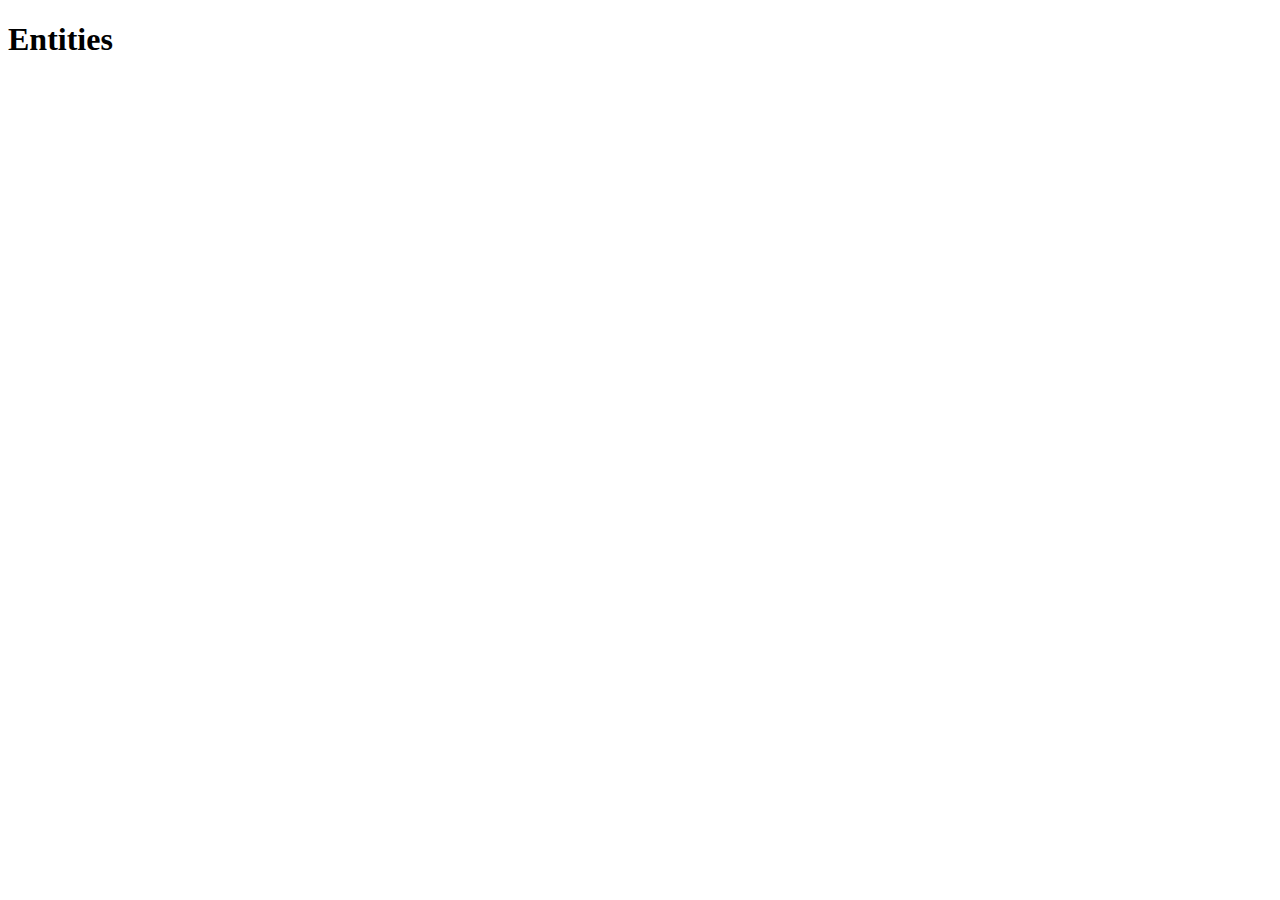
==== App/templates/index.html @ 15c267bb "Finished basic test for flask" ====
<!DOCTYPE html>
<html lang="en">
<head>
    <meta charset="UTF-8">
    <meta name="viewport" content="width=device-width, initial-scale=1.0">
    <title>Project 2</title>
    <script src="https://d3js.org/d3.v5.min.js"></script>
</head>
<body>
    <h1>Entities</h1>
    <ul id="listed">

    </ul>
    <script src="../static/js/app.js"></script>
</body>
</html>
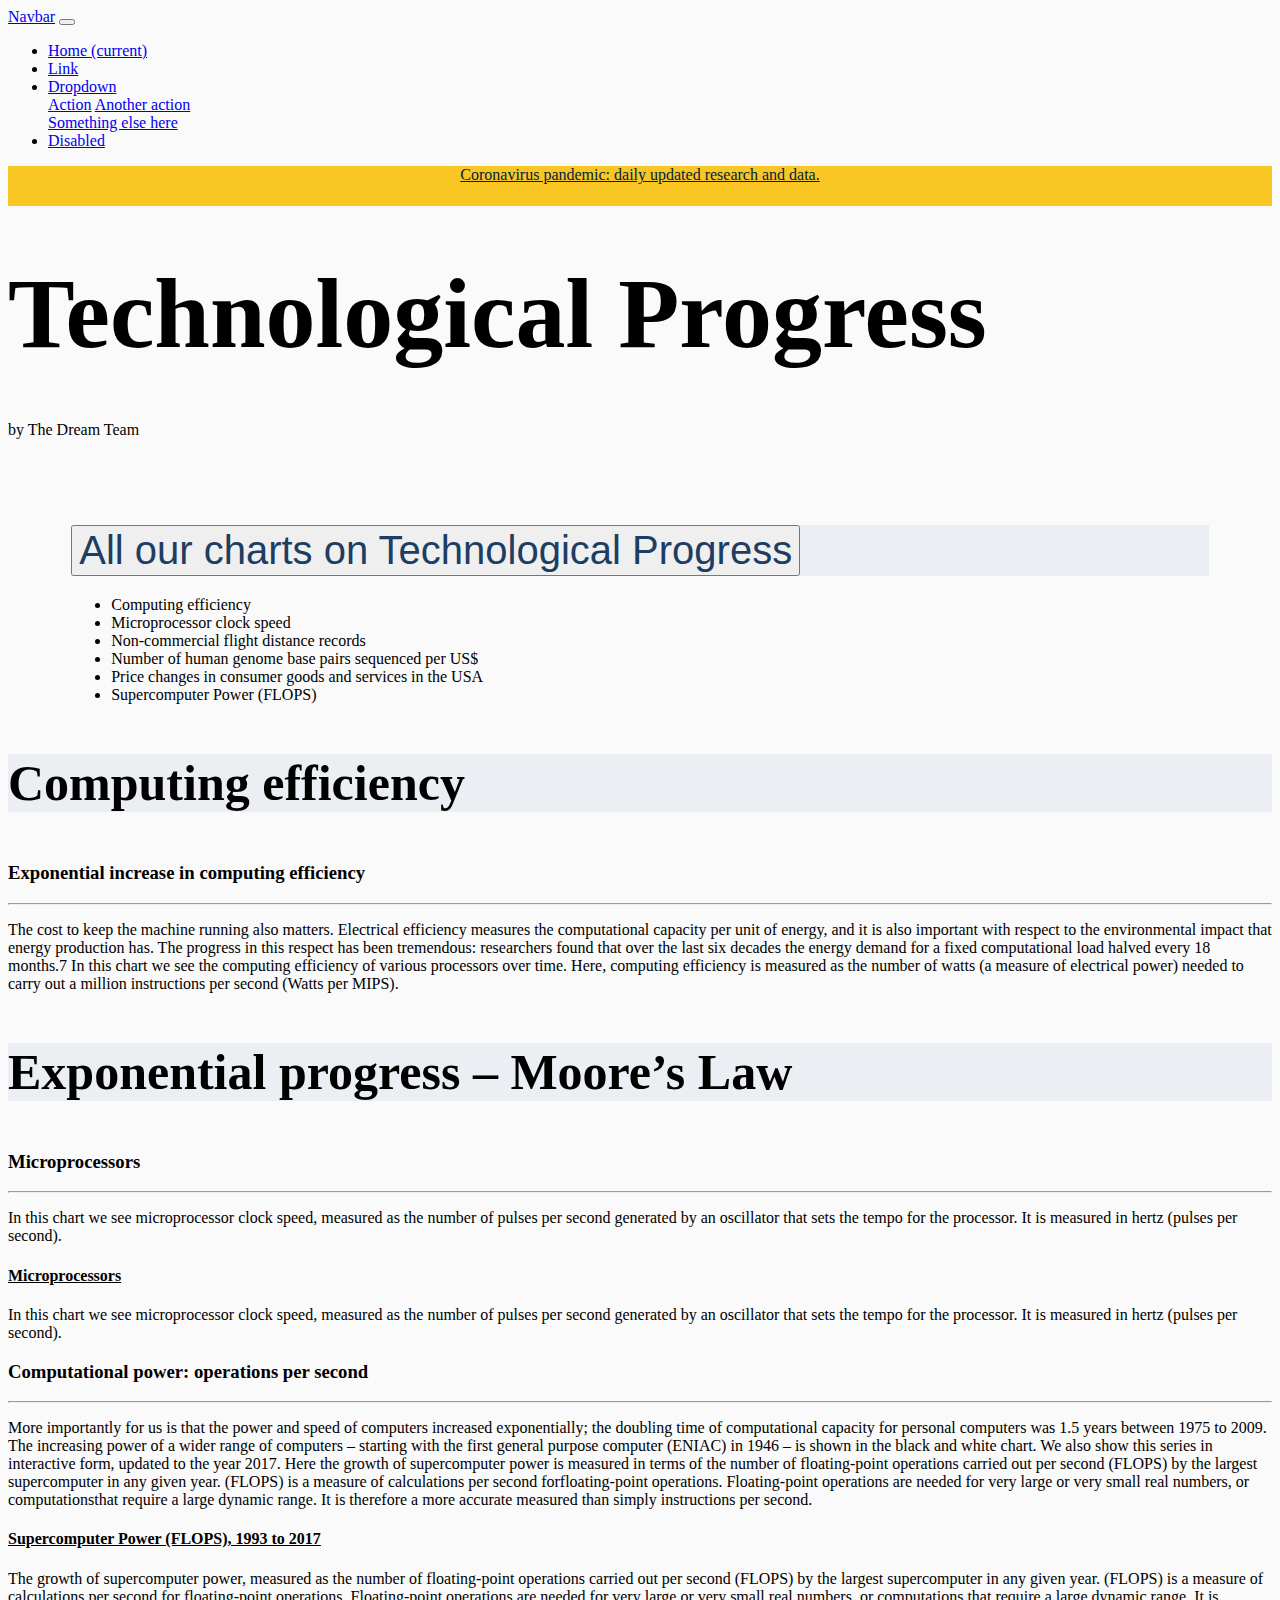
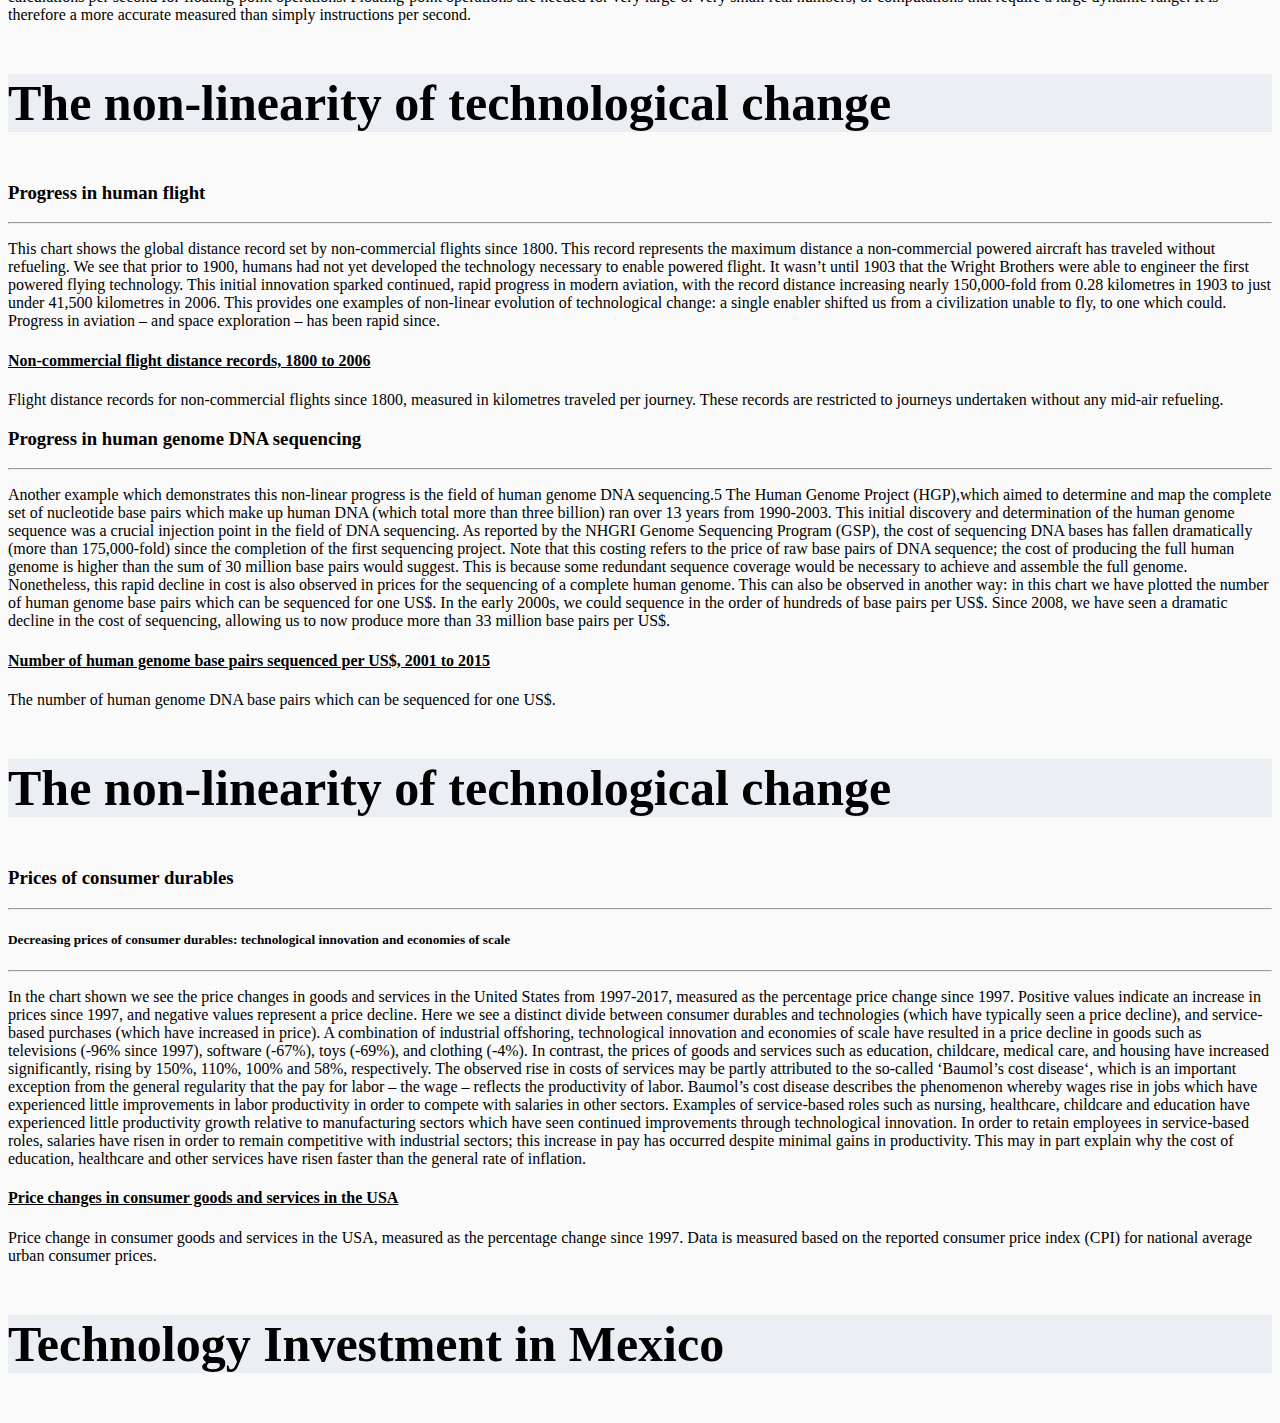
==== commit 2d3736b4: "Proyecto 2" ====
--- a/App/templates/index.html
+++ b/App/templates/index.html
@@ -1,16 +1,384 @@
 <!DOCTYPE html>
 <html lang="en">
-<head>
-    <meta charset="UTF-8">
-    <meta name="viewport" content="width=device-width, initial-scale=1.0">
-    <title>Project 2</title>
-    <script src="https://d3js.org/d3.v5.min.js"></script>
-</head>
-<body>
-    <h1>Entities</h1>
-    <ul id="listed">
-
-    </ul>
-    <script src="../static/js/app.js"></script>
-</body>
-</html>+    <head>
+        <meta charset="UTF-8">
+        <meta
+        name="viewport" content="width=device-width, initial-scale=1.0">
+        <!-- JS, Popper.js, and jQuery -->
+        <script src="https://code.jquery.com/jquery-3.5.1.slim.min.js" integrity="sha384-DfXdz2htPH0lsSSs5nCTpuj/zy4C+OGpamoFVy38MVBnE+IbbVYUew+OrCXaRkfj" crossorigin="anonymous"></script>
+        <script src="https://cdn.jsdelivr.net/npm/popper.js@1.16.0/dist/umd/popper.min.js" integrity="sha384-Q6E9RHvbIyZFJoft+2mJbHaEWldlvI9IOYy5n3zV9zzTtmI3UksdQRVvoxMfooAo" crossorigin="anonymous"></script>
+        <script src="https://stackpath.bootstrapcdn.com/bootstrap/4.5.0/js/bootstrap.min.js" integrity="sha384-OgVRvuATP1z7JjHLkuOU7Xw704+h835Lr+6QL9UvYjZE3Ipu6Tp75j7Bh/kR0JKI" crossorigin="anonymous"></script>
+        <title>Technological Progress</title>
+        <!-- CSS only -->
+        <link rel="stylesheet" href="https://stackpath.bootstrapcdn.com/bootstrap/4.5.0/css/bootstrap.min.css" integrity="sha384-9aIt2nRpC12Uk9gS9baDl411NQApFmC26EwAOH8WgZl5MYYxFfc+NcPb1dKGj7Sk" crossorigin="anonymous">
+        <link rel="stylesheet" href="styles.css">
+        <link rel="icon" href="img/apple-touch-icon.png">
+        <title>Project 2</title>
+        <script src="https://d3js.org/d3.v5.min.js"></script>
+        <link rel="icon" href="static/favicon.ico" type="image/x-icon">
+        <script src="https://cdn.plot.ly/plotly-latest.min.js"></script>
+    </head>
+    <body>
+        <header>
+            <nav class="navbar navbar-expand-lg navbar-dark bg-primary">
+                <a class="navbar-brand" href="#">Navbar</a>
+                <button class="navbar-toggler" type="button" data-toggle="collapse" data-target="#navbarSupportedContent" aria-controls="navbarSupportedContent" aria-expanded="false" aria-label="Toggle navigation">
+                    <span class="navbar-toggler-icon"></span>
+                </button>
+
+                <div class="collapse navbar-collapse" id="navbarSupportedContent">
+                    <ul class="navbar-nav mr-auto">
+                        <li class="nav-item active">
+                            <a class="nav-link" href="#">Home
+                                <span class="sr-only">(current)</span>
+                            </a>
+                        </li>
+                        <li class="nav-item">
+                            <a class="nav-link" href="#">Link</a>
+                        </li>
+                        <li class="nav-item dropdown">
+                            <a class="nav-link dropdown-toggle" href="#" id="navbarDropdown" role="button" data-toggle="dropdown" aria-haspopup="true" aria-expanded="false">
+                                Dropdown
+                            </a>
+                            <div class="dropdown-menu" aria-labelledby="navbarDropdown">
+                                <a class="dropdown-item" href="#">Action</a>
+                                <a class="dropdown-item" href="#">Another action</a>
+                                <div class="dropdown-divider"></div>
+                                <a class="dropdown-item" href="#">Something else here</a>
+                            </div>
+                        </li>
+                        <li class="nav-item">
+                            <a class="nav-link disabled" href="#" tabindex="-1" aria-disabled="true">Disabled</a>
+                        </li>
+                    </ul>
+                </div>
+            </nav>
+
+            <div class="info">
+                <a href="https://ourworldindata.org/coronavirus">Coronavirus pandemic: daily updated research and data.</a>
+
+            </div>
+
+        </header>
+        <main>
+
+            <section class="hero1">
+                <div class="container">
+                    <div class="row">
+                        <div class="col-12">
+                            <h1>
+                                Technological Progress
+                            </h1>
+                            <p>
+                                by The Dream Team
+                            </p>
+                            <!-- <ul>
+                                <li><a href="https://ourworldindata.org/technological-progress#licence
+                                                                                                                                                                                                                                                                                ">Reuse our work freely</a></li>
+                                <li><a href="https://ourworldindata.org/technological-progress#citation">Cite this research</a></li>
+                            </ul> -->
+                        </div>
+
+                    </div>
+                </div>
+
+            </section>
+
+            <section class="data">
+                <div class="cuadro">
+                    <div class="row">
+                        <div class="col-12">
+                            <div class="accordion" id="accordionExample">
+                                <div class="card">
+                                    <div class="card-header" id="headingOne">
+                                        <h2 class="mb-0">
+                                            <button class="btn btn-link btn-block text-left" type="button" data-toggle="collapse" data-target="#collapseOne" aria-expanded="true" aria-controls="collapseOne">
+                                                All our charts on Technological Progress
+                                            </button>
+                                        </h2>
+                                    </div>
+
+                                    <div id="collapseOne" class="collapse show" aria-labelledby="headingOne" data-parent="#accordionExample">
+                                        <div class="card-body">
+                                            <div class="row">
+                                                <div class="col-12 ">
+                                                    <ul>
+                                                        <li id="primerLink">Computing efficiency</li>
+
+                                                        <li id="microLink">
+                                                            Microprocessor clock speed</li>
+
+                                                        <li id="nonCommercialLink">
+                                                            Non-commercial flight distance records</li>
+                                                        <li id="numberHumanLink">
+                                                            Number of human genome base pairs sequenced per US$</li>
+                                                        <li id="priceLink">
+                                                            Price changes in consumer goods and services in the USA</li>
+                                                        <li id="supercomputerLink">
+                                                            Supercomputer Power (FLOPS)</li>
+                                                    </ul>
+                                                </div>
+                                                <div class="col-12 ">
+                                                    <div id="plot"></div>
+                                                </div>
+                                            </div>
+
+                                        </div>
+                                    </div>
+                                </div>
+
+                            </div>
+                        </div>
+                    </div>
+                </div>
+            </section>
+            <!-- <div id="plot2"></div>
+                                                <div id="plot3"></div>
+                                                <div id="plot4"></div>
+                                                <div id="plot5"></div>
+                                                <div id="plot6"></div>
+                                                <div id="plot7"></div> -->
+
+
+            <section class="hero mt-5">
+                <div class="container">
+                    <div class="row">
+                        <div class="col-12 text-center">
+                            <h1>
+                                Computing efficiency
+                            </h1>
+
+
+                        </div>
+
+                    </div>
+                </div>
+
+            </section>
+
+            <section class="articleComputing mt-5 pr-5 pl-5">
+                <div class="">
+                    <div class="row">
+                        <div class="col-12 col-sm-6">
+                            <h3>Exponential increase in computing efficiency</h3>
+                            <hr>
+                            <p>The cost to keep the machine running also matters. Electrical efficiency measures the computational capacity per unit of energy, and it is also important with respect to the environmental impact that energy production has.
+                                                                
+                                                                                                The progress in this respect has been tremendous: researchers found that over the last six decades the energy demand for a fixed computational load halved every 18 months.7
+                                                                                                
+                                                                                                In this chart we see the computing efficiency of various processors over time. Here, computing efficiency is measured as the number of watts (a measure of electrical power) needed to carry out a million instructions per second (Watts per MIPS).</p>
+
+                        </div>
+                        <div class="col-12 col-sm-6">
+                            <div id="plot2"></div>
+                        </div>
+                    </div>
+                </div>
+
+            </section>
+
+            <section class="hero mt-5">
+                <div class="container">
+                    <div class="row">
+                        <div class="col-12 text-center">
+                            <h1>
+                                Exponential progress – Moore’s Law
+                            </h1>
+
+
+                        </div>
+
+                    </div>
+                </div>
+
+            </section>
+
+            <section class="articleComputing mt-5 pr-5 pl-5">
+                <div class="">
+                    <div class="row">
+                        <div class="col-12 col-sm-6">
+                            <h3>Microprocessors</h3>
+                            <hr>
+                            <p>In this chart we see microprocessor clock speed, measured as the number of pulses per second generated by an oscillator that sets the tempo for the processor. It is measured in hertz (pulses per second).</p>
+
+                        </div>
+                        <div class="col-12 col-sm-6">
+                            <h4 class="tituloGrafico">Microprocessors</h4>
+                            
+                            <p>In this chart we see microprocessor clock speed, measured as the number of pulses per second generated by an oscillator that sets the tempo for the processor. It is measured in hertz (pulses per second).</p>
+                            <div id="plot3"></div>
+                        </div>
+                    </div>
+                </div>
+
+            </section>
+
+
+            <section class="articleComputing mt-5 pr-5 pl-5">
+                <div class="">
+                    <div class="row">
+                        <div class="col-12 col-sm-6">
+                            <h3>Computational power: operations per second</h3>
+                            <hr>
+                            <p>More importantly for us is that the power and speed of computers increased exponentially; the doubling time of computational capacity for personal computers was 1.5 years between 1975 to 2009. The increasing power of a wider range of computers – starting with the first general purpose computer (ENIAC) in 1946 – is shown in the black and white chart.
+
+                                We also show this series in interactive form, updated to the year 2017. Here the growth of supercomputer power is measured in terms of the number of floating-point operations carried out per second (FLOPS) by the largest supercomputer in any given year. (FLOPS) is a measure of calculations per second forfloating-point operations. Floating-point operations are needed for very large or very small real numbers, or computationsthat require a large dynamic range. It is therefore a more accurate measured than simply instructions per second.</p>
+
+                        </div>
+                        <div class="col-12 col-sm-6">
+                            <h4 class="tituloGrafico">Supercomputer Power (FLOPS), 1993 to 2017</h4>
+                            
+                            <p>The growth of supercomputer power, measured as the number of floating-point operations carried out
+                                per second (FLOPS) by the largest supercomputer in any given year. (FLOPS) is a measure of
+                                calculations per second for floating-point operations. Floating-point operations are needed for very
+                                large or very small real numbers, or computations that require a large dynamic range. It is therefore a
+                                more accurate measured than simply instructions per second.</p>
+                            <div id="plot75"></div>
+                        </div>
+                    </div>
+                </div>
+
+            </section>
+
+            
+
+            <section class="hero mt-5">
+                <div class="container">
+                    <div class="row">
+                        <div class="col-12 text-center">
+                            <h1>
+                                The non-linearity of technological change
+                            </h1>
+
+
+                        </div>
+
+                    </div>
+                </div>
+
+            </section>
+
+            <section class="articleComputing mt-5 pr-5 pl-5">
+                <div class="">
+                    <div class="row">
+                        <div class="col-12 col-sm-6">
+                            <h3>Progress in human flight</h3>
+                            <hr>
+                            <p>This chart shows the global distance record set by non-commercial flights since 1800. This record represents the maximum distance a non-commercial powered aircraft has traveled without refueling. We see that prior to 1900, humans had not yet developed the technology necessary to enable powered flight. It wasn’t until 1903 that the Wright Brothers were able to engineer the first powered flying technology. This initial innovation sparked continued, rapid progress in modern aviation, with the record distance increasing nearly 150,000-fold from 0.28 kilometres in 1903 to just under 41,500 kilometres in 2006.
+                                                                
+                                                                                                This provides one examples of non-linear evolution of technological change: a single enabler shifted us from a civilization unable to fly, to one which could. Progress in aviation – and space exploration – has been rapid since.</p>
+
+                        </div>
+                        <div class="col-12 col-sm-6">
+                            <h4 class="tituloGrafico">Non-commercial flight distance records, 1800 to 2006</h4>
+                            
+                            <p>Flight distance records for non-commercial flights since 1800, measured in kilometres traveled
+                                                                                            per journey. These records are restricted to journeys undertaken without any mid-air refueling.</p>
+                            <div id="plot4"></div>
+                        </div>
+                    </div>
+                </div>
+
+            </section>
+
+
+            <section class="articleComputing mt-5 pr-5 pl-5">
+                <div class="">
+                    <div class="row">
+                        <div class="col-12 col-sm-6">
+                            <h3>Progress in human genome DNA sequencing</h3>
+                            <hr>
+                            <p>Another example which demonstrates this non-linear progress is the field of human genome DNA sequencing.5 The Human Genome Project (HGP),which aimed to determine and map the complete set of nucleotide base pairs which make up human DNA (which total more than three billion) ran over 13 years from 1990-2003. This initial discovery and determination of the human genome sequence was a crucial injection point in the field of DNA sequencing.
+                                                                
+                                                                                                As reported by the NHGRI Genome Sequencing Program (GSP), the cost of sequencing DNA bases has fallen dramatically (more than 175,000-fold) since the completion of the first sequencing project. Note that this costing refers to the price of raw base pairs of DNA sequence; the cost of producing the full human genome is higher than the sum of 30 million base pairs would suggest. This is because some redundant sequence coverage would be necessary to achieve and assemble the full genome. Nonetheless, this rapid decline in cost is also observed in prices for the sequencing of a complete human genome.
+                                                                                                
+                                                                                                This can also be observed in another way: in this chart we have plotted the number of human genome base pairs which can be sequenced for one US$. In the early 2000s, we could sequence in the order of hundreds of base pairs per US$. Since 2008, we have seen a dramatic decline in the cost of sequencing, allowing us to now produce more than 33 million base pairs per US$.</p>
+
+                        </div>
+                        <div class="col-12 col-sm-6">
+                            <h4 class="tituloGrafico">Number of human genome base pairs sequenced per US$,
+                                                                                                2001 to 2015</h4>
+                            
+                            <p>The number of human genome DNA base pairs which can be sequenced for one US$.</p>
+                            <div id="plot5"></div>
+                        </div>
+                    </div>
+                </div>
+
+            </section>
+
+
+            <section class="hero mt-5">
+                <div class="container">
+                    <div class="row">
+                        <div class="col-12 text-center">
+                            <h1>
+                                The non-linearity of technological change
+                            </h1>
+
+
+                        </div>
+
+                    </div>
+                </div>
+
+            </section>
+
+            <section class="articleComputing mt-5 pr-5 pl-5">
+                <div class="">
+                    <div class="row">
+                        <div class="col-12 col-sm-6">
+                            <h3>Prices of consumer durables</h3>
+                            <hr>
+                            <h5>Decreasing prices of consumer durables: technological innovation and economies of scale</h5>
+                            <hr>
+                            <p>In the chart shown we see the price changes in goods and services in the United States from 1997-2017, measured as the percentage price change since 1997. Positive values indicate an increase in prices since 1997, and negative values represent a price decline. Here we see a distinct divide between consumer durables and technologies (which have typically seen a price decline), and service-based purchases (which have increased in price).
+                                
+                                                                A combination of industrial offshoring, technological innovation and economies of scale have resulted in a price decline in goods such as televisions (-96% since 1997), software (-67%), toys (-69%), and clothing (-4%). In contrast, the prices of goods and services such as education, childcare, medical care, and housing have increased significantly, rising by 150%, 110%, 100% and 58%, respectively.
+                                                                
+                                                                The observed rise in costs of services may be partly attributed to the so-called ‘Baumol’s cost disease‘, which is an important exception from the general regularity that the pay for labor – the wage – reflects the productivity of labor. Baumol’s cost disease describes the phenomenon whereby wages rise in jobs which have experienced little improvements in labor productivity in order to compete with salaries in other sectors.
+                                                                
+                                                                Examples of service-based roles such as nursing, healthcare, childcare and education have experienced little productivity growth relative to manufacturing sectors which have seen continued improvements through technological innovation. In order to retain employees in service-based roles, salaries have risen in order to remain competitive with industrial sectors; this increase in pay has occurred despite minimal gains in productivity. This may in part explain why the cost of education, healthcare and other services have risen faster than the general rate of inflation.</p>
+
+                        </div>
+                        <div class="col-12 col-sm-6">
+                            <h4 class="tituloGrafico">Price changes in consumer goods and services in the USA</h4>
+                            <p>Price change in consumer goods and services in the USA, measured as the percentage change since
+                                                                1997. Data is measured based on the reported consumer price index (CPI) for national average urban
+                                                                consumer prices.</p>
+                            <div id="plot6"></div>
+                        </div>
+                    </div>
+                </div>
+
+            </section>
+
+
+
+
+            <section class="hero mt-5">
+                <div class="container">
+                    <div class="row">
+                        <div class="col-12 text-center">
+                            <h1>
+                                Technology Investment in Mexico
+                            </h1>
+
+
+                        </div>
+
+                    </div>
+                </div>
+
+            </section>
+
+
+
+        </main>
+
+
+        <script src="../static/js/app.js"></script>
+    </body>
+
+
+</html>
--- a/App/templates/styles.css
+++ b/App/templates/styles.css
@@ -0,0 +1,123 @@
+body{
+    font-family: Georgia;
+    background-color: #fafafa;
+}
+
+
+.info{
+    background-color: #f8c723;
+    width: 100%;
+    height: 40px;
+    text-align: center;
+    margin-top: 2px;
+}
+
+.info a{
+padding-top: 50px;
+color: #002147;
+}
+
+.hero{
+    background-color: #ebeef2;
+    list-style: none;
+}
+
+.hero1 h1{
+    margin-top: 50px;
+    margin-bottom: 50px;
+    font-size: 100px;
+    font-weight: 300px;
+}
+
+
+.hero h1{
+    margin-top: 50px;
+    margin-bottom: 50px;
+    font-size: 50px;
+    font-weight: 200px;
+}
+
+.hero p{
+    color: #577291;
+}
+.hero ul{
+    list-style: none;
+}
+
+.hero a{
+    color: #616161;
+    text-decoration: none;
+    font-size: 10px;
+}
+
+.data{
+    padding-top: 50px;
+}
+
+.card-header{
+    background-color: #ebeef2;
+    
+}
+
+.card-header h2 button{
+    color: #1d3d63;
+    font-size: 2.5rem;
+}
+.cuadro{
+    width: 90%;
+    margin: auto auto;
+}
+
+/* Selectores Estilos */
+#primerLink{
+    cursor: pointer;
+}
+#primerLink:hover{
+    text-decoration: underline;
+    color: blue;
+}
+
+#microLink{
+    cursor: pointer;
+}
+#microLink:hover{
+    text-decoration: underline;
+    color: blue;
+}
+
+#nonCommercialLink{
+    cursor: pointer;
+}
+#nonCommercialLink:hover{
+    text-decoration: underline;
+    color: blue;
+}
+                                               
+#numberHumanLink{
+    cursor: pointer;
+}
+#numberHumanLink:hover{
+    text-decoration: underline;
+    color: blue;
+}
+
+#priceLink{
+    cursor: pointer;
+}
+#priceLink:hover{
+    text-decoration: underline;
+    color: blue;
+}
+
+#supercomputerLink{
+    cursor: pointer;
+}
+#supercomputerLink:hover{
+    text-decoration: underline;
+    color: blue;
+}
+
+/* Titulo Graficos */
+.tituloGrafico{
+    text-decoration: underline;
+}
